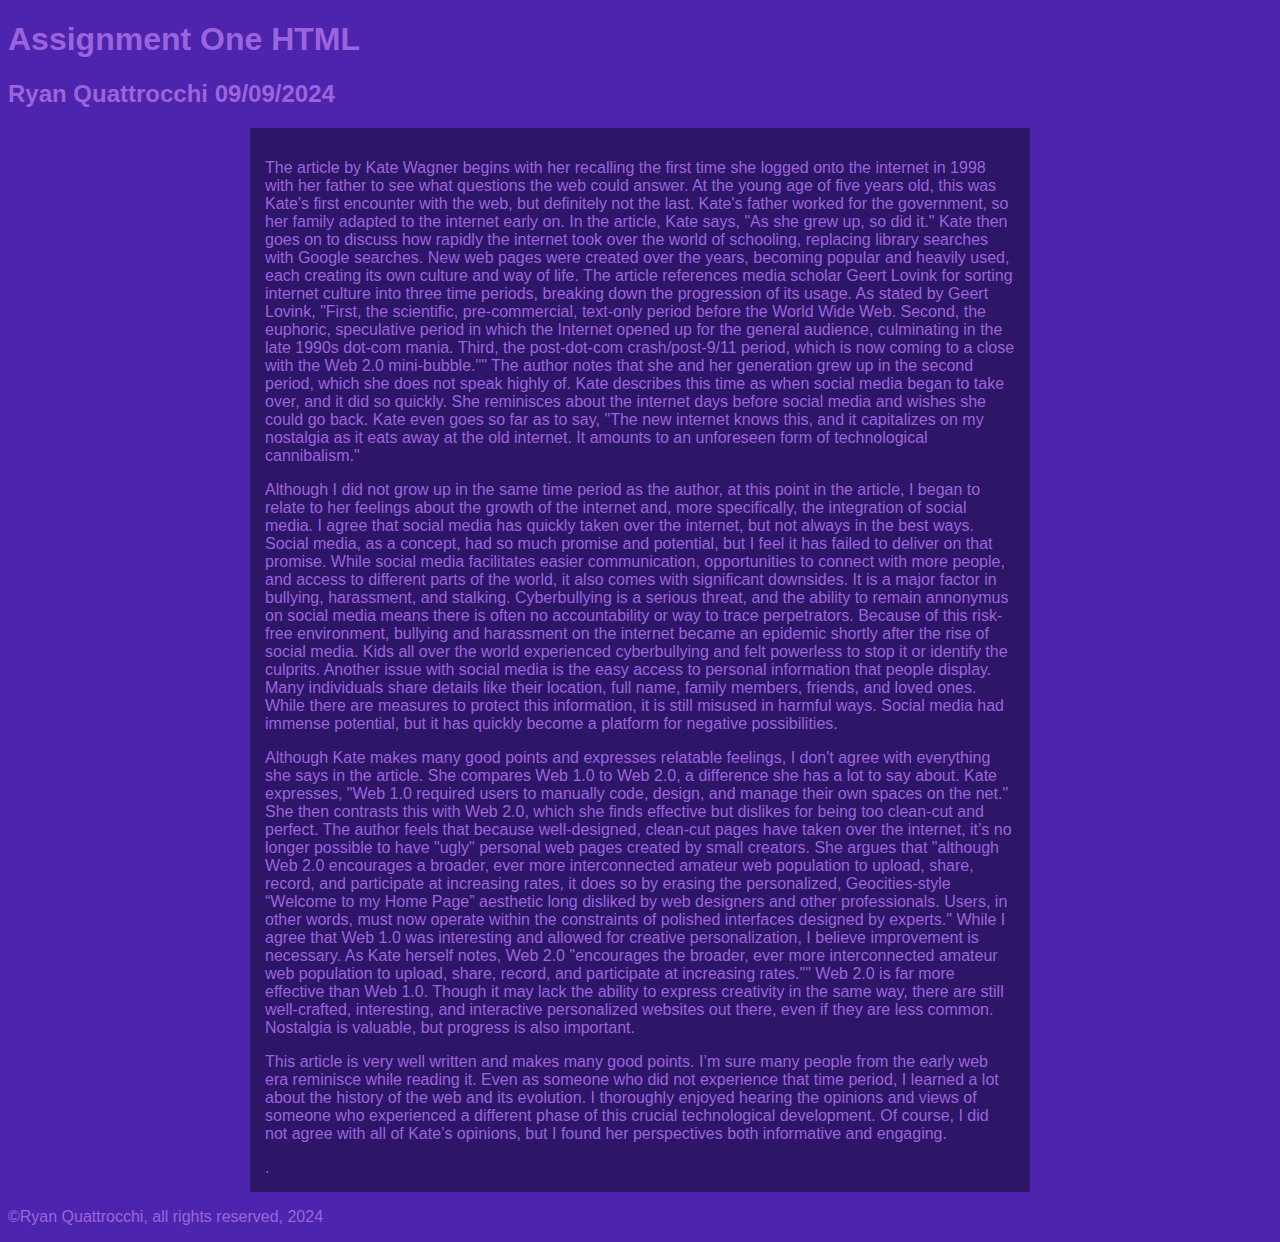
==== assignment1.html @ a297fead "Add files via upload" ====
<!DOCTYPE html>



<html>



<head>

	

	<meta charset="utf-8">

	

	<title>Assigment 1 HTMl</title>

	

	<link rel="stylesheet" href="style.css">	

	

</head>
<header>
<h1>Assignment One HTML</h1> 
	
<h2> Ryan Quattrocchi 09/09/2024</h2>
<header>




<body>



  <div id="container">
 <p>The article by Kate Wagner begins with her recalling the first time she logged onto the internet in 1998 with her father to see what questions the web could answer. At the young age of five years old, this was Kate's first encounter with the web, but definitely not the last. Kate's father worked for the government, so her family adapted to the internet early on. In the article, Kate says, "As she grew up, so did it." Kate then goes on to discuss how rapidly the internet took over the world of schooling, replacing library searches with Google searches. New web pages were created over the years, becoming popular and heavily used, each creating its own culture and way of life. The article references media scholar Geert Lovink for sorting internet culture into three time periods, breaking down the progression of its usage. As stated by Geert Lovink, "First, the scientific, pre-commercial, text-only period before the World Wide Web. Second, the euphoric, speculative period in which the Internet opened up for the general audience, culminating in the late 1990s dot-com mania. Third, the post-dot-com crash/post-9/11 period, which is now coming to a close with the Web 2.0 mini-bubble."" The author notes that she and her generation grew up in the second period, which she does not speak highly of. Kate describes this time as when social media began to take over, and it did so quickly. She reminisces about the internet days before social media and wishes she could go back. Kate even goes so far as to say, "The new internet knows this, and it capitalizes on my nostalgia as it eats away at the old internet. It amounts to an unforeseen form of technological cannibalism."</p>

<p>Although I did not grow up in the same time period as the author, at this point in the article, I began to relate to her feelings about the growth of the internet and, more specifically, the integration of social media. I agree that social media has quickly taken over the internet, but not always in the best ways. Social media, as a concept, had so much promise and potential, but I feel it has failed to deliver on that promise. While social media facilitates easier communication, opportunities to connect with more people, and access to different parts of the world, it also comes with significant downsides. It is a major factor in bullying, harassment, and stalking. Cyberbullying is a serious threat, and the ability to remain annonymus on social media means there is often no accountability or way to trace perpetrators. Because of this risk-free environment, bullying and harassment on the internet became an epidemic shortly after the rise of social media. Kids all over the world experienced cyberbullying and felt powerless to stop it or identify the culprits. Another issue with social media is the easy access to personal information that people display. Many individuals share details like their location, full name, family members, friends, and loved ones. While there are measures to protect this information, it is still misused in harmful ways. Social media had immense potential, but it has quickly become a platform for negative possibilities.</p>

<p>Although Kate makes many good points and expresses relatable feelings, I don't agree with everything she says in the article. She compares Web 1.0 to Web 2.0, a difference she has a lot to say about. Kate expresses, "Web 1.0 required users to manually code, design, and manage their own spaces on the net." She then contrasts this with Web 2.0, which she finds effective but dislikes for being too clean-cut and perfect. The author feels that because well-designed, clean-cut pages have taken over the internet, it’s no longer possible to have "ugly" personal web pages created by small creators. She argues that "although Web 2.0 encourages a broader, ever more interconnected amateur web population to upload, share, record, and participate at increasing rates, it does so by erasing the personalized, Geocities-style “Welcome to my Home Page” aesthetic long disliked by web designers and other professionals. Users, in other words, must now operate within the constraints of polished interfaces designed by experts." While I agree that Web 1.0 was interesting and allowed for creative personalization, I believe improvement is necessary. As Kate herself notes, Web 2.0 "encourages the broader, ever more interconnected amateur web population to upload, share, record, and participate at increasing rates."" Web 2.0 is far more effective than Web 1.0. Though it may lack the ability to express creativity in the same way, there are still well-crafted, interesting, and interactive personalized websites out there, even if they are less common. Nostalgia is valuable, but progress is also important.</p>

<p>This article is very well written and makes many good points. I’m sure many people from the early web era reminisce while reading it. Even as someone who did not experience that time period, I learned a lot about the history of the web and its evolution. I thoroughly enjoyed hearing the opinions and views of someone who experienced a different phase of this crucial technological development. Of course, I did not agree with all of Kate’s opinions, but I found her perspectives both informative and engaging.</p>
	  
. </div><!-- close "container" -->

<footer>
<p>&#169;Ryan Quattrocchi, all rights reserved, 2024</p>
</footer>
	

	



	</body>

	

</html>
---- style.css ----
body{
	background: #4C24AD;
	color: #9C64DC;
	font-family:Optima, Candara, "Arial Rounded MT Bold",sans-serif;
}

#container{
	width: 750px;
		background: rgba(0,0,0,0.4);
	margin:auto;
		padding:15px;
}


nav a {
	color:white;
}


figure a {
	color:darkred;
}


main nav a {
	color:darkgreen;
}


a:hover{ 
	color:Black;
}

nav ul{
	list-style:none;
	padding-left:0px;
}

figure{
	margin: 0px;
}

figure omg{
	width:100%;
}
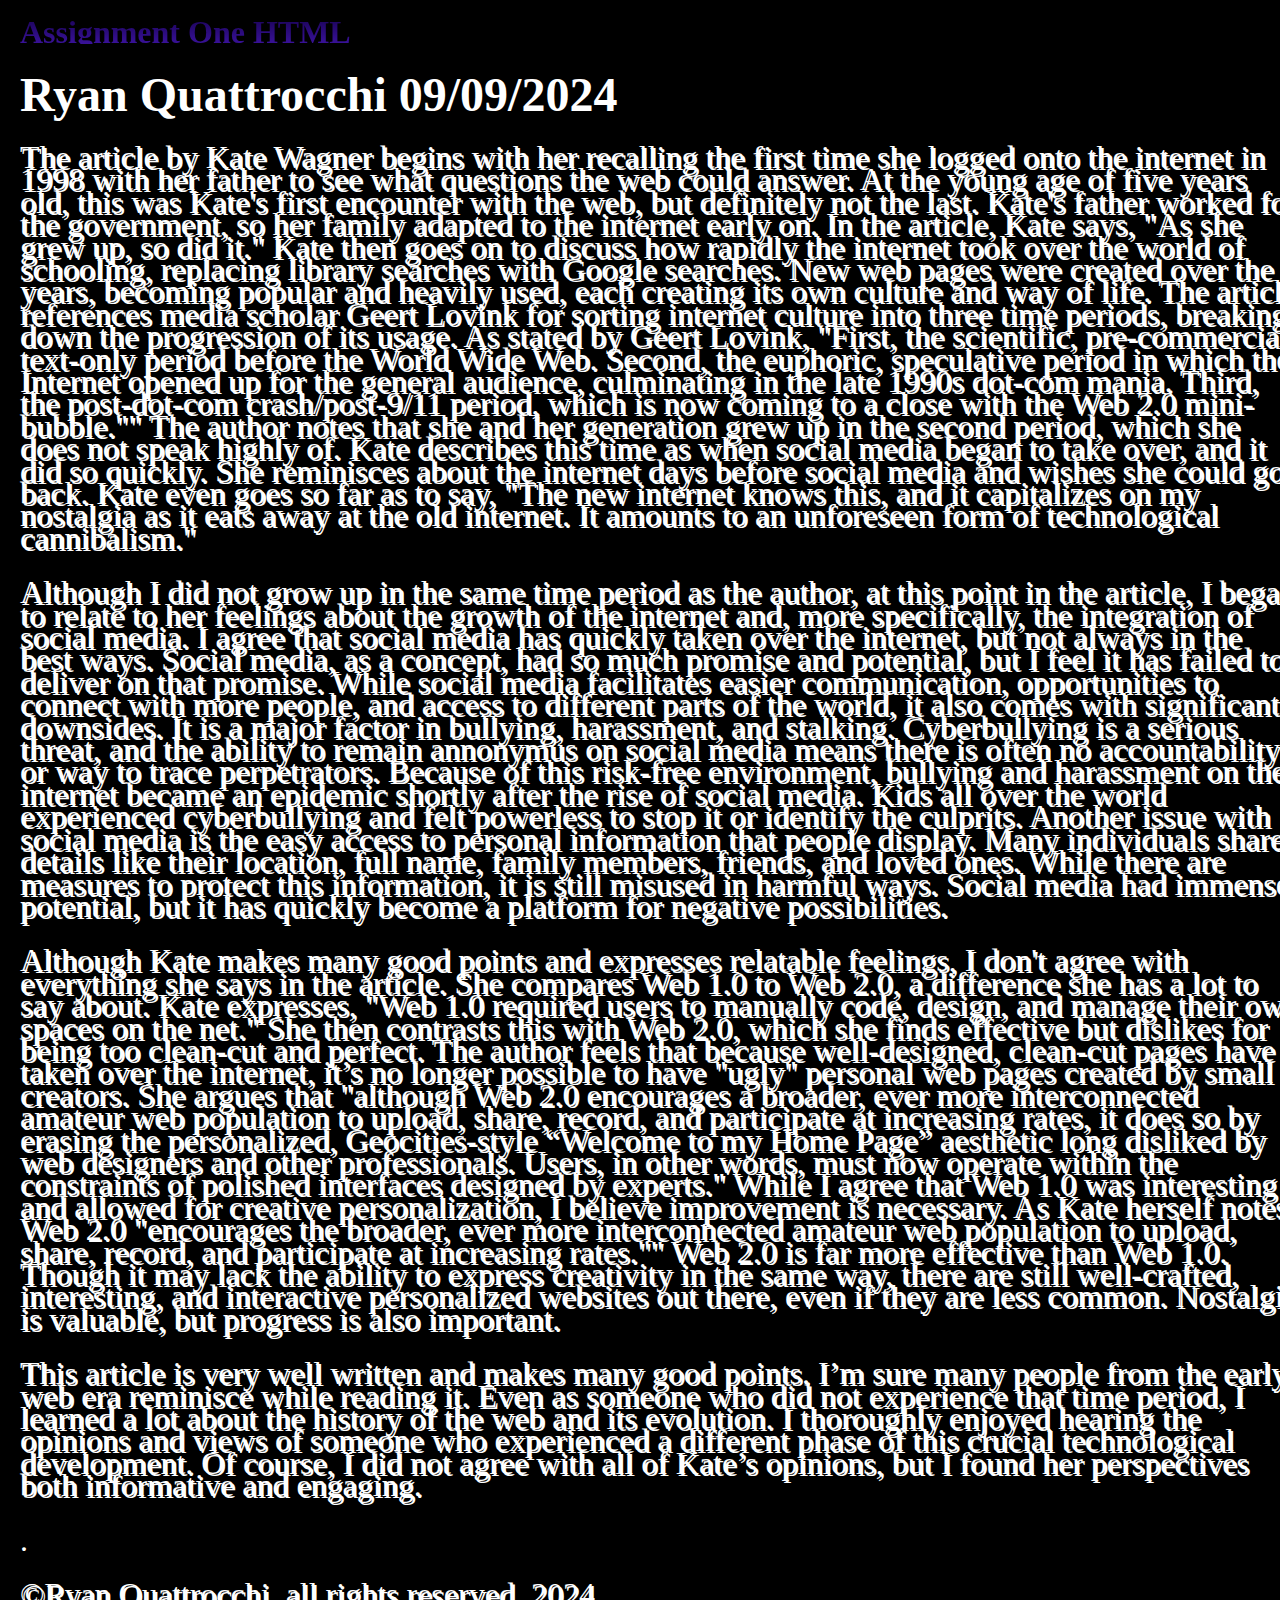
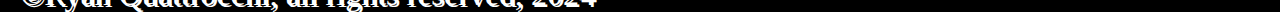
==== commit 465b4252: "Add files via upload" ====
--- a/assignment1.html
+++ b/assignment1.html
@@ -17,11 +17,10 @@
 	<title>Assigment 1 HTMl</title>
 
 	
-
-	<link rel="stylesheet" href="style.css">	
-
-	
-
+<link rel="stylesheet" href="file:///Macintosh HD/Users/ryanquattrocchi01/Desktop/Portfolio/assignment1/style.css">
+<style type="text/css">
+@import url("style.css");
+</style>
 </head>
 <header>
 <h1>Assignment One HTML</h1> 
